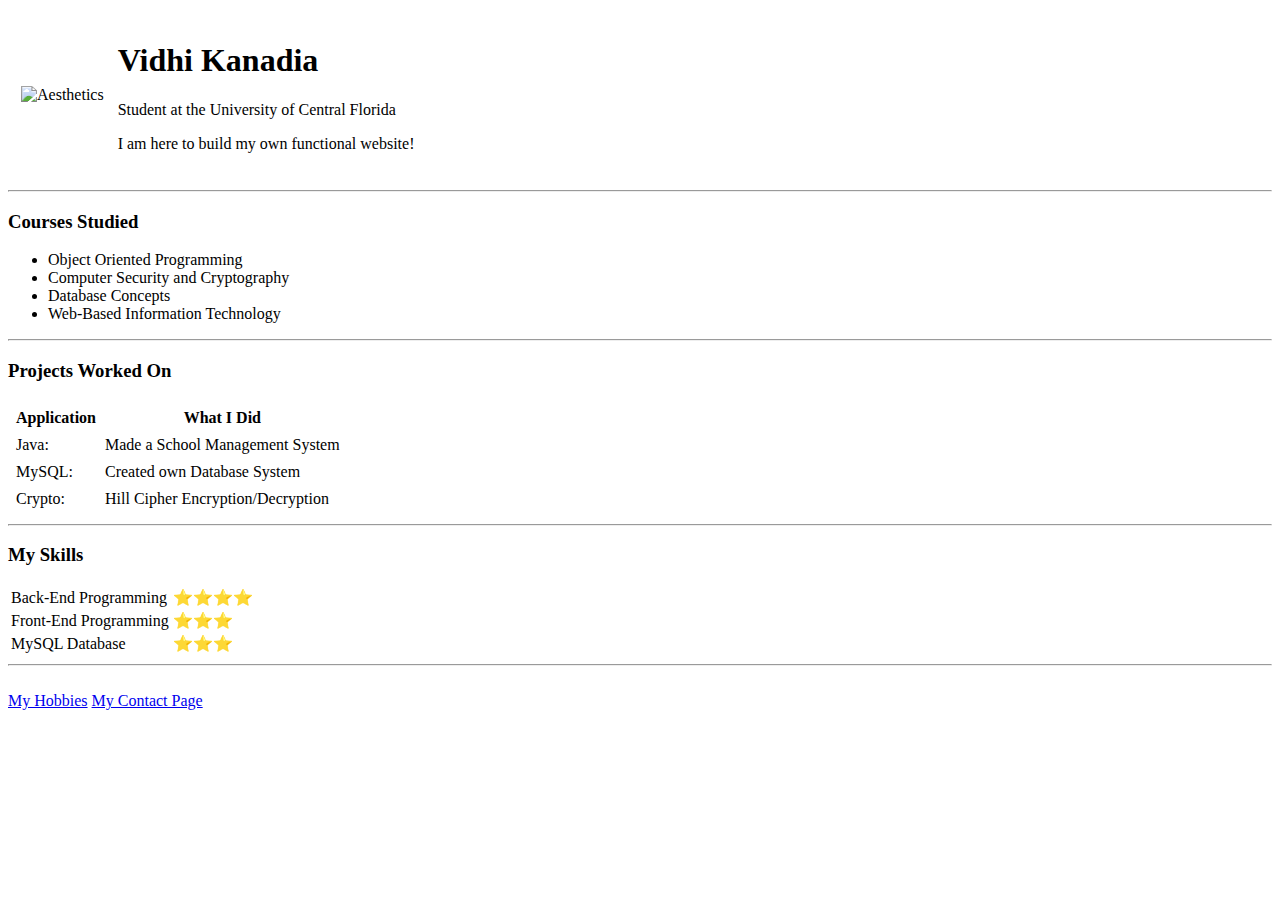
==== index.html @ 479dd858 "Add files via upload" ====
<!DOCTYPE html>
<html lang = "en" dir = "ltr">
  <head>
    <meta charset = "utf-8">
    <title>Home Page</title>
    <link rel = "stylesheet" href = "CSS/style.css">
  </head>
  <body>
    <table cellspacing = "12">
      <tr>
        <td><img src = "Images/myPicture.jpeg" alt = "Aesthetics" width = "400" height = "200"></td>
        <td><h1>Vidhi Kanadia</h1>
        <p>Student at the University of Central Florida</p>
        <p>I am here to build my own functional website!</p>
        </td>
      </tr>
    </table><hr>

    <h3>Courses Studied</h3>
    <ul>
      <li>Object Oriented Programming</li>
      <li>Computer Security and Cryptography</li>
      <li>Database Concepts</li>
      <li>Web-Based Information Technology</li>
    </ul><hr>

    <h3>Projects Worked On</h3>
    <table cellspacing = "7">
      <thead>
        <tr>
          <th>Application</th>
          <th>What I Did</th>
        </tr>
      </thead>
      <tbody>
        <tr>
          <td>Java:</td>
          <td>Made a School Management System</td>
        </tr>
        <tr>
          <td>MySQL:</td>
          <td>Created own Database System</td>
        </tr>
        <tr>
          <td>Crypto:</td>
          <td>Hill Cipher Encryption/Decryption</td>
        </tr>
      </tbody>
    </table><hr>

    <h3>My Skills</h3>
    <table cellspacing = "2">
      <tr>
        <td>Back-End Programming</td>
        <td>⭐️⭐️⭐️⭐️</td>
      </tr>
      <tr>
        <td>Front-End Programming</td>
        <td>⭐️⭐️⭐️</td>
      </tr>
      <tr>
        <td>MySQL Database</td>
        <td>⭐️⭐️⭐️</td>
      </tr>
    </table><hr><br>

  <a href = "HTML/hobbies.html">My Hobbies</a>
  <a href = "HTML/contactPage.html">My Contact Page</a>

  </body>
</html>
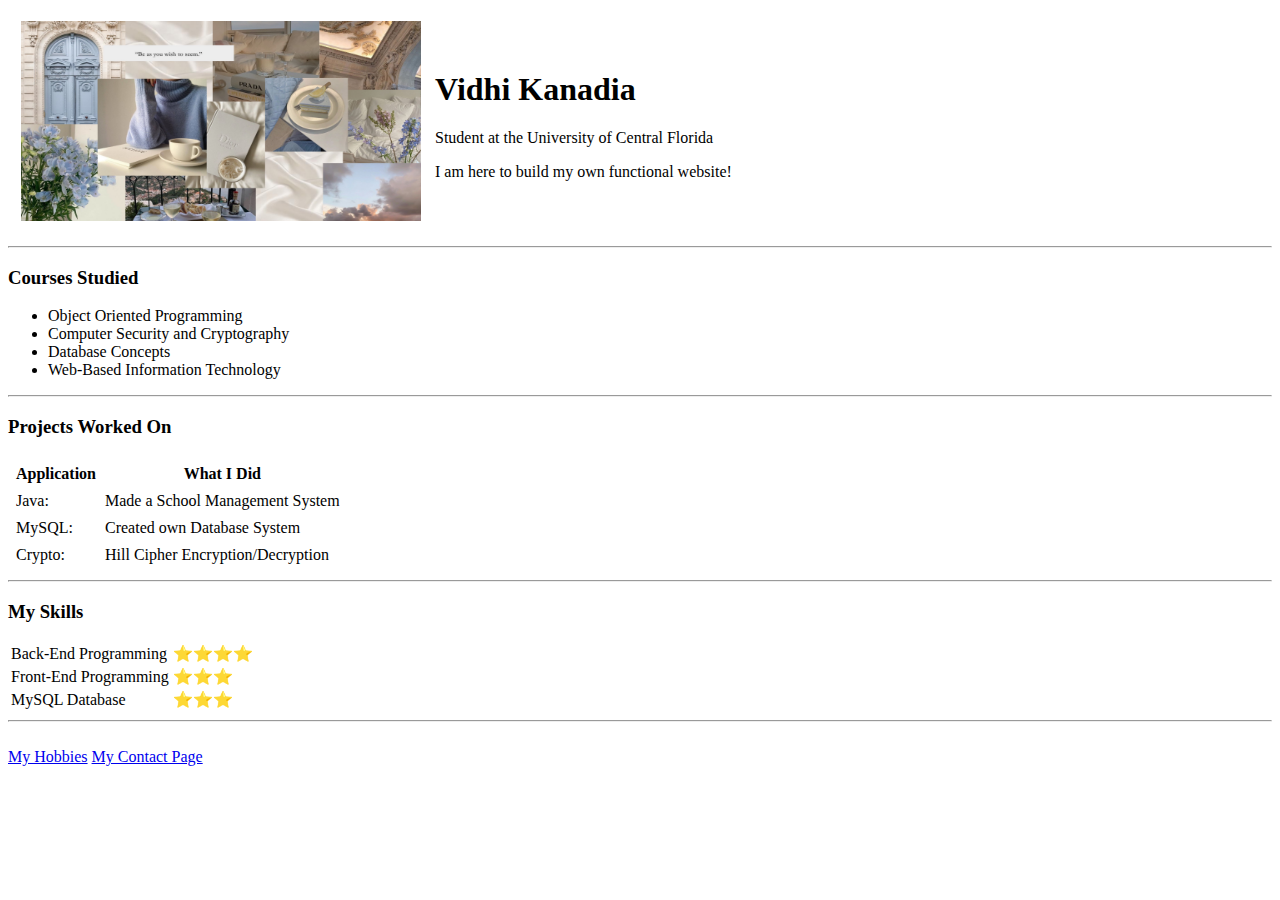
==== commit 732cbdec: "Update index.html" ====
--- a/index.html
+++ b/index.html
@@ -8,7 +8,7 @@
   <body>
     <table cellspacing = "12">
       <tr>
-        <td><img src = "Images/myPicture.jpeg" alt = "Aesthetics" width = "400" height = "200"></td>
+        <td><img src = "myPicture.jpeg" alt = "Aesthetics" width = "400" height = "200"></td>
         <td><h1>Vidhi Kanadia</h1>
         <p>Student at the University of Central Florida</p>
         <p>I am here to build my own functional website!</p>
@@ -64,8 +64,8 @@
       </tr>
     </table><hr><br>
 
-  <a href = "HTML/hobbies.html">My Hobbies</a>
-  <a href = "HTML/contactPage.html">My Contact Page</a>
+  <a href = "hobbies.html">My Hobbies</a>
+  <a href = "contact.html">My Contact Page</a>
 
   </body>
 </html>
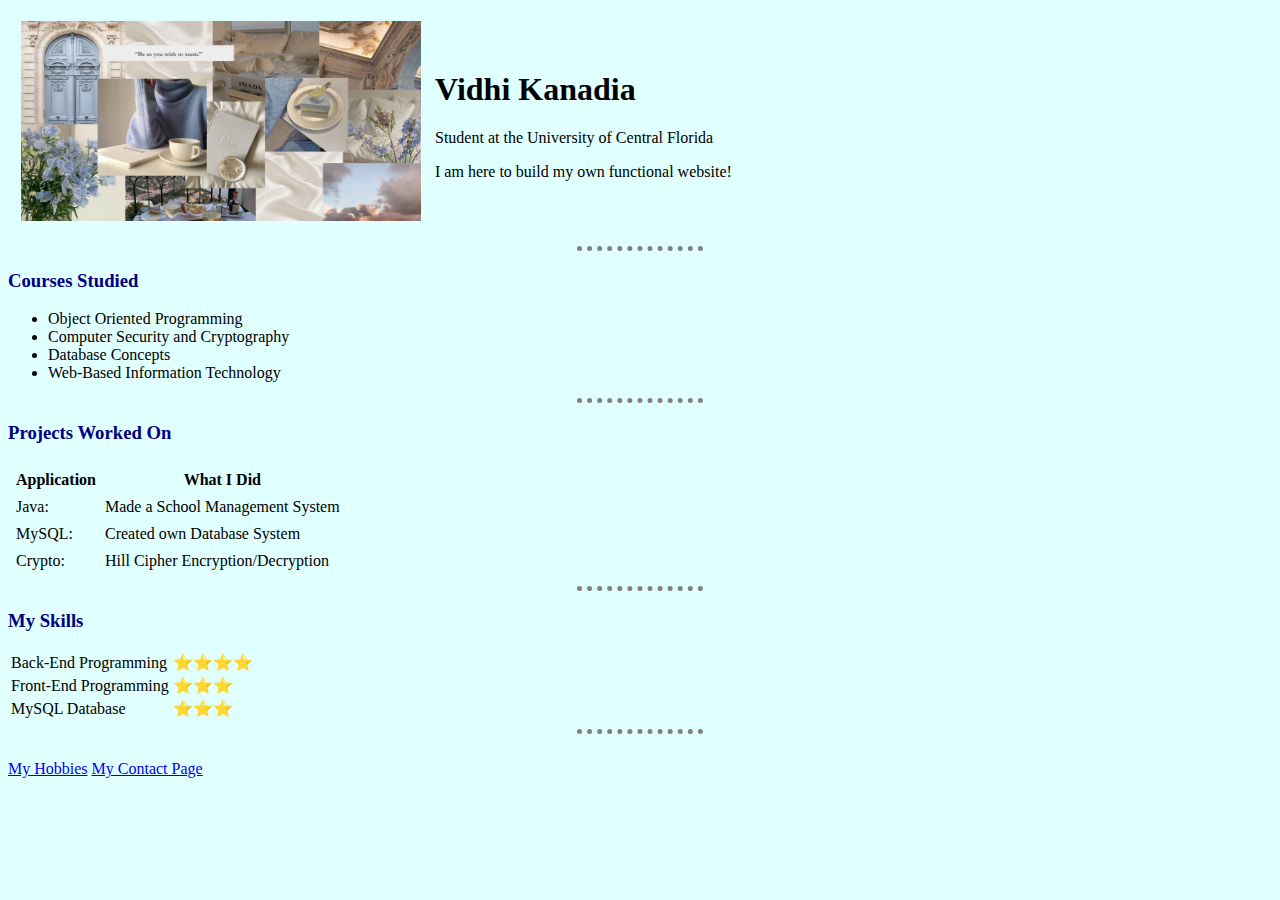
==== commit dd940d0e: "Update index.html" ====
--- a/index.html
+++ b/index.html
@@ -3,7 +3,7 @@
   <head>
     <meta charset = "utf-8">
     <title>Home Page</title>
-    <link rel = "stylesheet" href = "CSS/style.css">
+    <link rel = "stylesheet" href = "style.css">
   </head>
   <body>
     <table cellspacing = "12">
@@ -65,7 +65,7 @@
     </table><hr><br>
 
   <a href = "hobbies.html">My Hobbies</a>
-  <a href = "contact.html">My Contact Page</a>
+  <a href = "contactpage.html">My Contact Page</a>
 
   </body>
 </html>
--- a/style.css
+++ b/style.css
@@ -0,0 +1,14 @@
+body {
+  background-color: lightcyan;
+}
+
+hr {
+  border: none;
+  border-top: dotted;
+  border-width: 5px;
+  width: 10%;
+}
+
+h2, h3 {
+  color: navy;
+}
